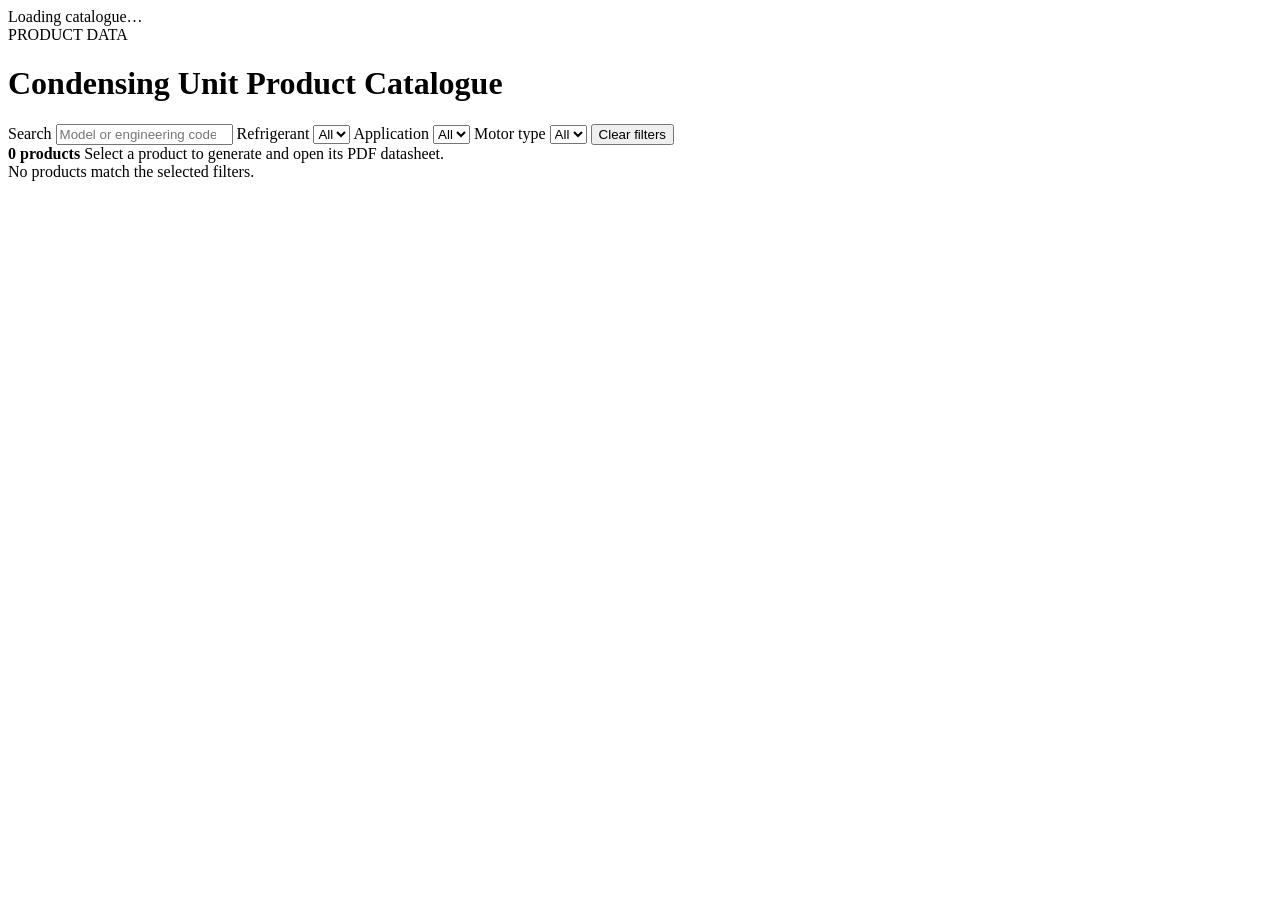
==== Folder2_Web_Files/index.html @ 16cb81c7 "Initial Product Catalogue baseline" ====
<!doctype html>
<html lang="en">
<head>
  <meta charset="utf-8">
  <style>
    /*__FONT_STYLE__*/
    /*__APP_STYLE__*/
  </style>
</head>
<body>
  <div id="loading-overlay" class="loading-overlay" aria-live="polite">
    <div class="spinner"></div>
    <div id="loading-text">Loading catalogue…</div>
  </div>

  <header class="app-header">
    <div>
      <div class="brand-kicker">PRODUCT DATA</div>
      <h1 id="app-title">Condensing Unit Product Catalogue</h1>
    </div>
  </header>

  <main>
    <section id="catalogue-view" class="catalogue-view">
      <div class="filter-panel">
        <label class="search-field">
          <span>Search</span>
          <input
            id="search-input"
            type="search"
            placeholder="Model or engineering code"
            autocomplete="off"
          >
        </label>

        <label>
          <span>Refrigerant</span>
          <select id="filter-refrigerant">
            <option value="">All</option>
          </select>
        </label>

        <label>
          <span>Application</span>
          <select id="filter-application">
            <option value="">All</option>
          </select>
        </label>

        <label>
          <span>Motor type</span>
          <select id="filter-motor">
            <option value="">All</option>
          </select>
        </label>

        <button
          id="clear-filters"
          class="button ghost"
          type="button"
        >
          Clear filters
        </button>
      </div>

      <div class="catalogue-summary">
        <strong id="result-count">0 products</strong>
        <span>
          Select a product to generate and open its PDF datasheet.
        </span>
      </div>

      <div id="product-grid" class="product-grid"></div>

      <div id="empty-state" class="empty-state hidden">
        No products match the selected filters.
      </div>
    </section>
  </main>

  <div id="toast" class="toast hidden" role="alert"></div>

  <script>
    window.APP_RUNTIME = /*__RUNTIME_CONFIG__*/;
    /*__TEMPLATE_MAPPING_SCRIPT__*/
    /*__APP_SCRIPT__*/
  </script>
</body>
</html>
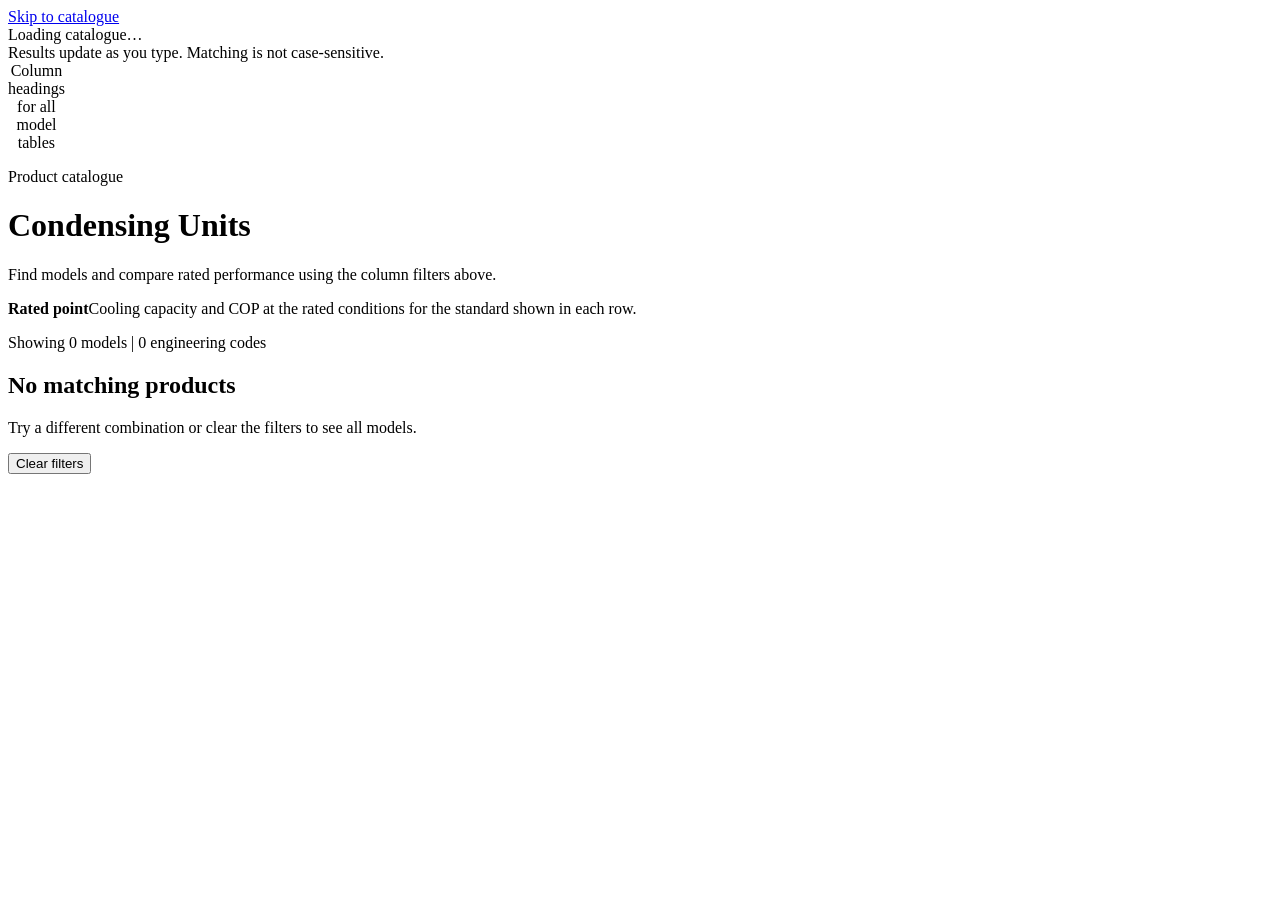
==== commit 0f0afccf: "Update homepage UI layout and SH10 standard" ====
--- a/Folder2_Web_Files/index.html
+++ b/Folder2_Web_Files/index.html
@@ -2,84 +2,51 @@
 <html lang="en">
 <head>
   <meta charset="utf-8">
+  <meta name="viewport" content="width=device-width, initial-scale=1">
+  <title>Condensing Unit Product Catalogue</title>
   <style>
     /*__FONT_STYLE__*/
     /*__APP_STYLE__*/
   </style>
 </head>
 <body>
-  <div id="loading-overlay" class="loading-overlay" aria-live="polite">
-    <div class="spinner"></div>
+  <a class="skip-link" href="#catalogue-view">Skip to catalogue</a>
+  <div id="loading-overlay" class="loading-overlay" role="status" aria-live="polite">
+    <div class="spinner" aria-hidden="true"></div>
     <div id="loading-text">Loading catalogue…</div>
   </div>
-
-  <header class="app-header">
-    <div>
-      <div class="brand-kicker">PRODUCT DATA</div>
-      <h1 id="app-title">Condensing Unit Product Catalogue</h1>
+  <header class="filter-bar">
+    <form id="catalogue-filters" aria-label="Filter catalogue">
+      <span id="text-filter-help" class="visually-hidden">Results update as you type. Matching is not case-sensitive.</span>
+      <div class="shared-columns-inner">
+        <div id="shared-columns-scroll" class="table-scroll shared-columns-scroll" role="region" aria-label="Catalogue filters and sorting. Scroll horizontally to see all columns." tabindex="0">
+          <table class="product-table shared-columns-table">
+            <caption class="visually-hidden">Column headings for all model tables</caption>
+            <colgroup id="shared-column-widths"></colgroup>
+            <thead><tr id="shared-column-headings"></tr></thead>
+          </table>
+        </div>
+      </div>
+    </form>
+  </header>
+  <main id="catalogue-view" class="catalogue-view">
+    <div class="page-heading">
+      <div class="page-intro">
+        <p class="eyebrow">Product catalogue</p>
+        <h1 id="app-title">Condensing Units</h1>
+        <p class="page-description">Find models and compare rated performance using the column filters above.</p>
+        <p class="rated-note"><strong>Rated point</strong><span>Cooling capacity and COP at the rated conditions for the standard shown in each row.</span></p>
+      </div>
+      <p id="result-count" class="result-count" role="status" aria-live="polite" aria-atomic="true">Showing 0 models | 0 engineering codes</p>
     </div>
-  </header>
-
-  <main>
-    <section id="catalogue-view" class="catalogue-view">
-      <div class="filter-panel">
-        <label class="search-field">
-          <span>Search</span>
-          <input
-            id="search-input"
-            type="search"
-            placeholder="Model or engineering code"
-            autocomplete="off"
-          >
-        </label>
-
-        <label>
-          <span>Refrigerant</span>
-          <select id="filter-refrigerant">
-            <option value="">All</option>
-          </select>
-        </label>
-
-        <label>
-          <span>Application</span>
-          <select id="filter-application">
-            <option value="">All</option>
-          </select>
-        </label>
-
-        <label>
-          <span>Motor type</span>
-          <select id="filter-motor">
-            <option value="">All</option>
-          </select>
-        </label>
-
-        <button
-          id="clear-filters"
-          class="button ghost"
-          type="button"
-        >
-          Clear filters
-        </button>
-      </div>
-
-      <div class="catalogue-summary">
-        <strong id="result-count">0 products</strong>
-        <span>
-          Select a product to generate and open its PDF datasheet.
-        </span>
-      </div>
-
-      <div id="product-grid" class="product-grid"></div>
-
-      <div id="empty-state" class="empty-state hidden">
-        No products match the selected filters.
-      </div>
-    </section>
+    <div id="model-groups" class="model-groups"></div>
+    <div id="empty-state" class="empty-state hidden" role="status">
+      <h2>No matching products</h2>
+      <p>Try a different combination or clear the filters to see all models.</p>
+      <button id="empty-clear-filters" class="empty-clear-filters" type="button">Clear filters</button>
+    </div>
   </main>
-
   <div id="toast" class="toast hidden" role="alert"></div>
-
   <script>
     window.APP_RUNTIME = /*__RUNTIME_CONFIG__*/;
     /*__TEMPLATE_MAPPING_SCRIPT__*/
